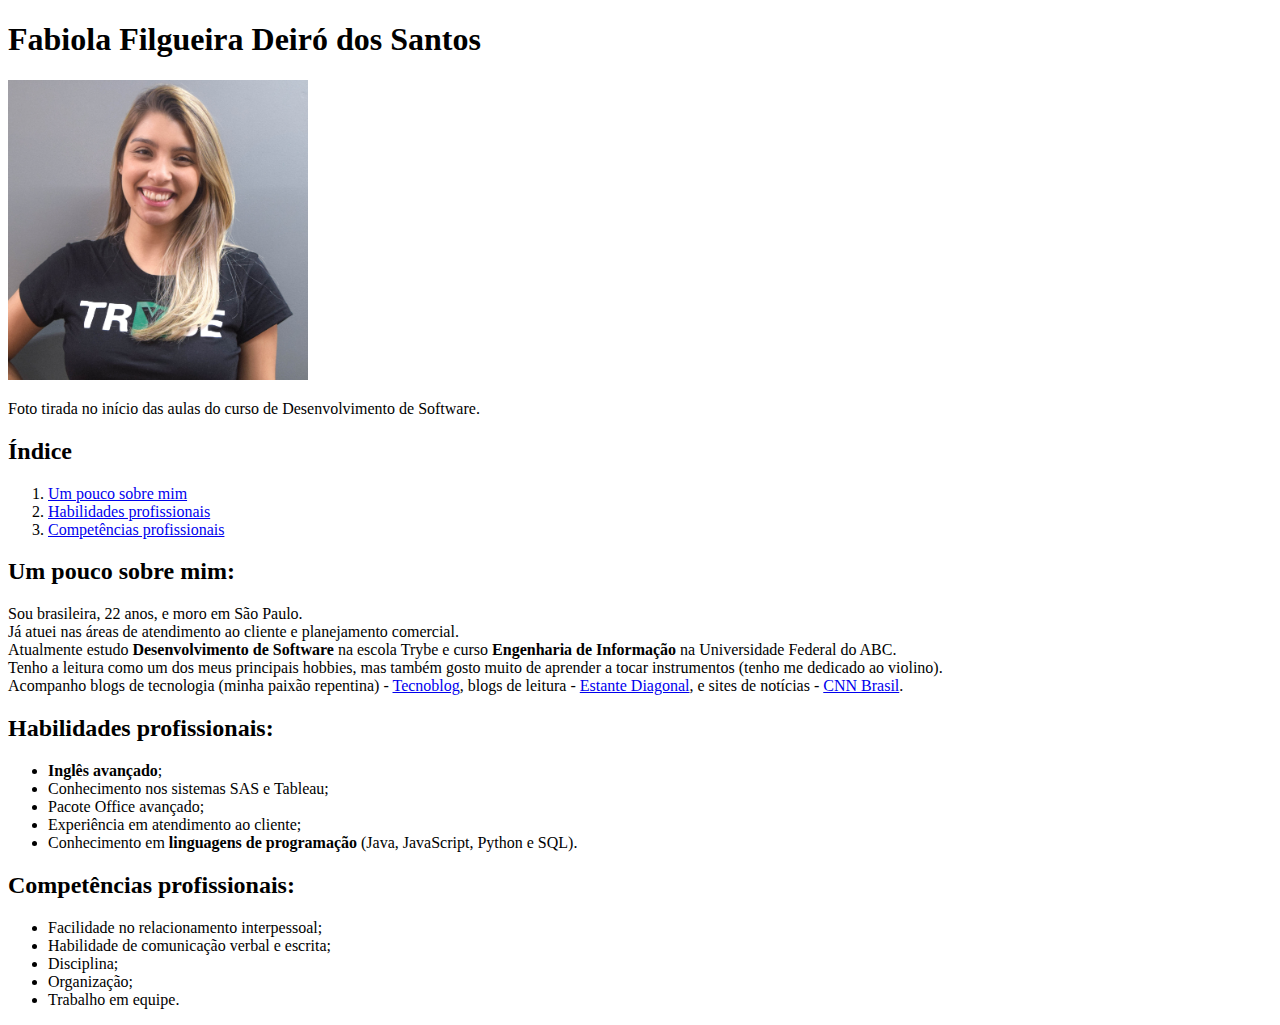
==== index.html @ 744f5a1a "Initial commit" ====
<!DOCTYPE html>
    <html>
        <head>
            <meta charset="utf-8">
            <title>HTML basics</title>
        </head>

        <body>

            <h1>Fabiola Filgueira Deiró dos Santos</h1>
            <img src="_DSC08002.jpg" alt="Foto de Fabiola" width="300">
            <p>Foto tirada no início das aulas do curso de Desenvolvimento de Software.</p>
            <h2>Índice</h2>
            <ol>
                <li><a href="#sobre">Um pouco sobre mim</a></li>
                <li><a href="#hab-prof">Habilidades profissionais</a></li>
                <li><a href="#comp-prof">Competências profissionais</a></li>
            </ol>

            <h2 id="sobre">Um pouco sobre mim:</h2>
            <p> Sou brasileira, 22 anos, e moro em São Paulo. <br>
                Já atuei nas áreas de atendimento ao cliente e planejamento comercial.<br>
                Atualmente estudo <strong>Desenvolvimento de Software</strong> na escola Trybe 
                e curso <strong>Engenharia de Informação</strong> na Universidade Federal do ABC.<br>
                Tenho a leitura como um dos meus principais hobbies, mas também gosto muito de 
                aprender a tocar instrumentos (tenho me dedicado ao violino).<br>
                Acompanho blogs de tecnologia (minha paixão repentina) - 
                <a target="blank_" href="https://tecnoblog.net/">Tecnoblog</a>, blogs de leitura -
                <a target="blank_" href="http://www.estantediagonal.com.br/">Estante Diagonal</a>,
                e sites de notícias - <a target="blank_" href="https://www.cnnbrasil.com.br/">CNN Brasil</a>.
            </p>

            <h2 id="hab-prof">Habilidades profissionais:</h2>
            <p><ul>
                <li><strong>Inglês avançado</strong>;</li>
                <li>Conhecimento nos sistemas SAS e Tableau;</li>
                <li>Pacote Office avançado;</li>
                <li>Experiência em atendimento ao cliente;</li>
                <li>Conhecimento em <strong>linguagens de programação</strong> (Java, JavaScript, Python e SQL).</li>
            </ul>
            </p>

            <h2 id="comp-prof">Competências profissionais:</h2>
            <p><ul>
                <li>Facilidade no relacionamento interpessoal;</li>
                <li>Habilidade de comunicação verbal e escrita;</li>
                <li>Disciplina;</li>
                <li>Organização;</li>
                <li>Trabalho em equipe.</li>
            </ul>
            </p>
            
        </body>
    </html>
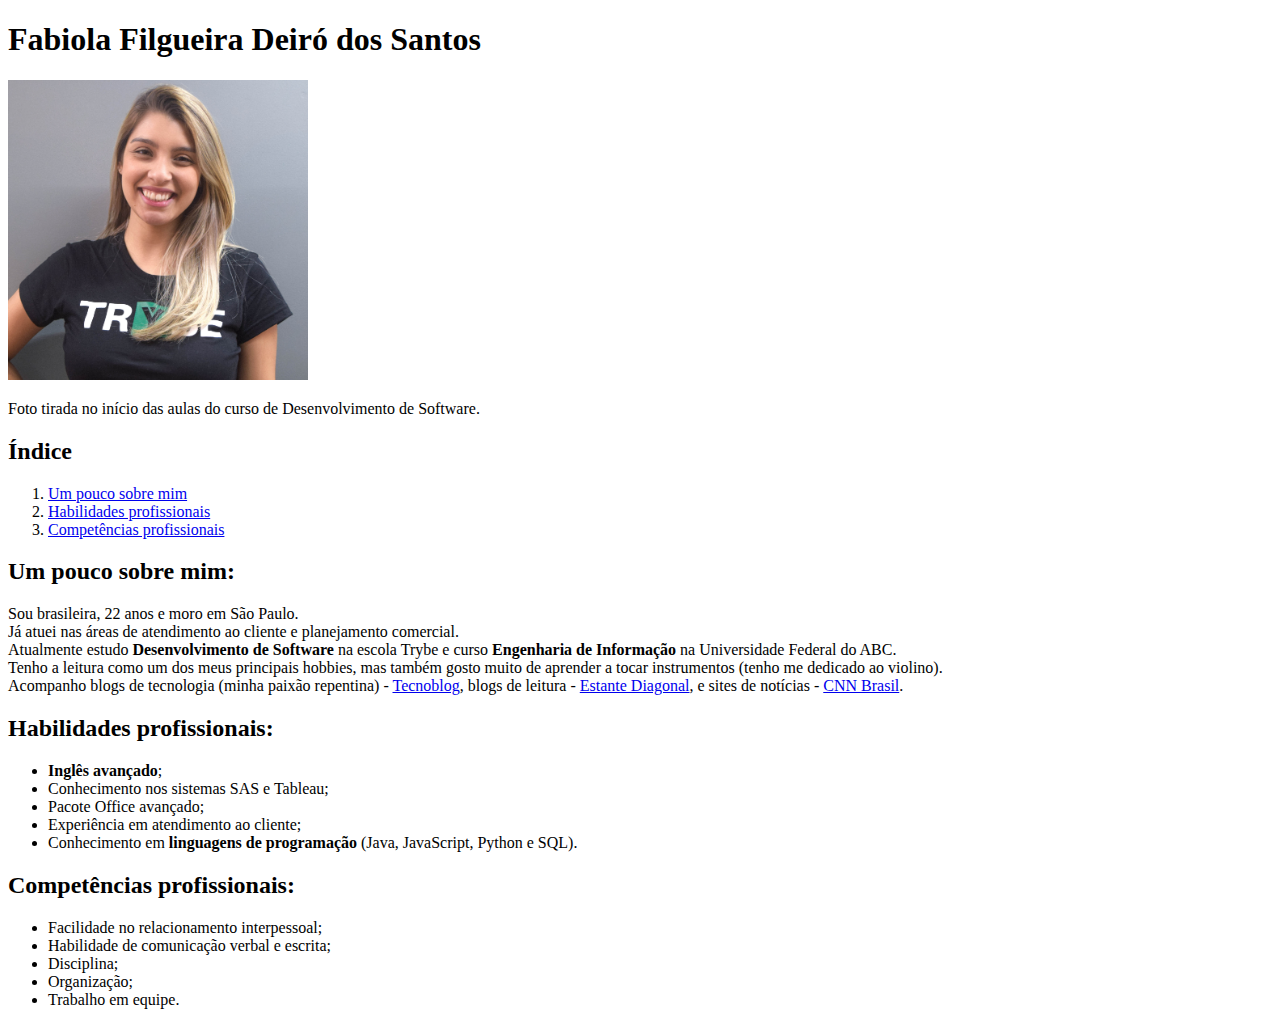
==== commit e037b95e: "Initial commit" ====
--- a/index.html
+++ b/index.html
@@ -18,7 +18,7 @@
             </ol>
 
             <h2 id="sobre">Um pouco sobre mim:</h2>
-            <p> Sou brasileira, 22 anos, e moro em São Paulo. <br>
+            <p> Sou brasileira, 22 anos e moro em São Paulo. <br>
                 Já atuei nas áreas de atendimento ao cliente e planejamento comercial.<br>
                 Atualmente estudo <strong>Desenvolvimento de Software</strong> na escola Trybe 
                 e curso <strong>Engenharia de Informação</strong> na Universidade Federal do ABC.<br>
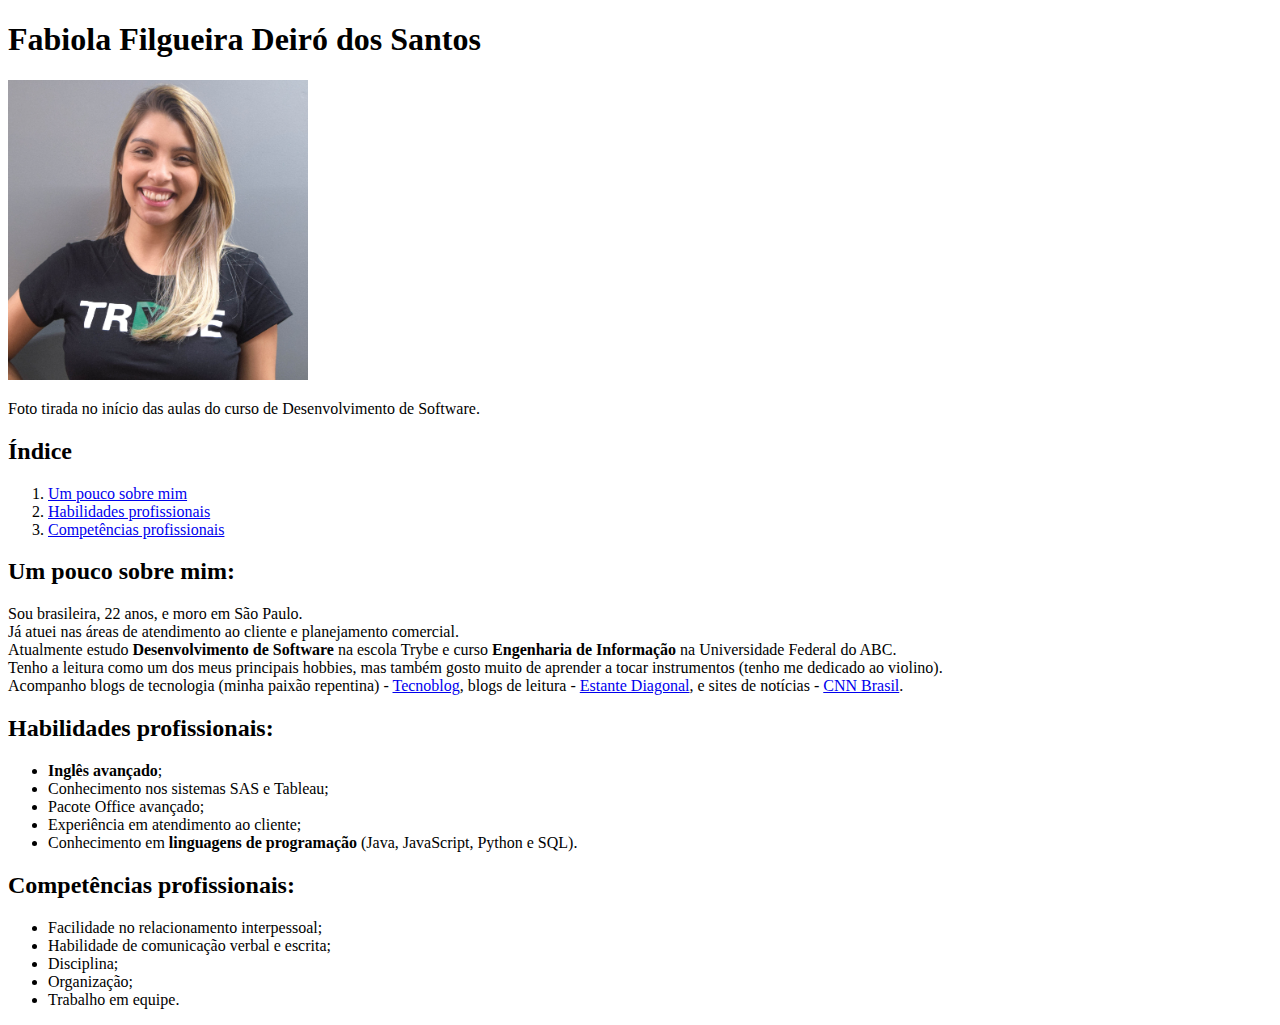
==== commit b2146bf2: "Initial commit" ====
--- a/index.html
+++ b/index.html
@@ -8,7 +8,7 @@
         <body>
 
             <h1>Fabiola Filgueira Deiró dos Santos</h1>
-            <img src="_DSC08002.jpg" alt="Foto de Fabiola" width="300">
+            <img src="_DSC0800.jpg" alt="Foto de Fabiola" width="300">
             <p>Foto tirada no início das aulas do curso de Desenvolvimento de Software.</p>
             <h2>Índice</h2>
             <ol>
@@ -18,7 +18,7 @@
             </ol>
 
             <h2 id="sobre">Um pouco sobre mim:</h2>
-            <p> Sou brasileira, 22 anos e moro em São Paulo. <br>
+            <p> Sou brasileira, 22 anos, e moro em São Paulo. <br>
                 Já atuei nas áreas de atendimento ao cliente e planejamento comercial.<br>
                 Atualmente estudo <strong>Desenvolvimento de Software</strong> na escola Trybe 
                 e curso <strong>Engenharia de Informação</strong> na Universidade Federal do ABC.<br>
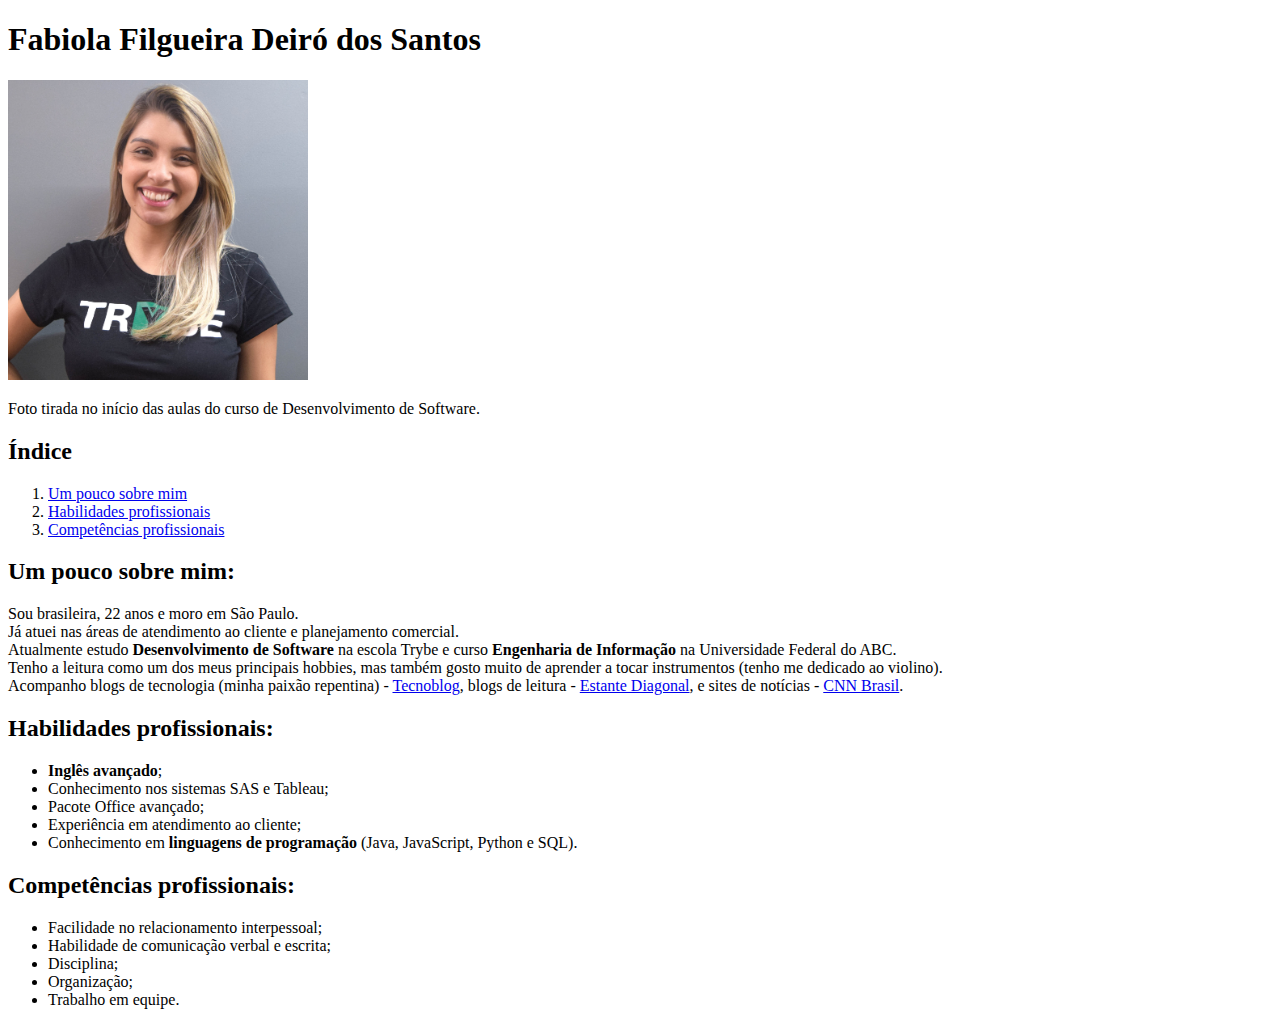
==== commit ff980c84: "Initial commit" ====
--- a/index.html
+++ b/index.html
@@ -8,7 +8,7 @@
         <body>
 
             <h1>Fabiola Filgueira Deiró dos Santos</h1>
-            <img src="_DSC0800.jpg" alt="Foto de Fabiola" width="300">
+            <img src="fabiola.jpg" alt="Foto de Fabiola" width="300">
             <p>Foto tirada no início das aulas do curso de Desenvolvimento de Software.</p>
             <h2>Índice</h2>
             <ol>
@@ -18,7 +18,7 @@
             </ol>
 
             <h2 id="sobre">Um pouco sobre mim:</h2>
-            <p> Sou brasileira, 22 anos, e moro em São Paulo. <br>
+            <p> Sou brasileira, 22 anos e moro em São Paulo. <br>
                 Já atuei nas áreas de atendimento ao cliente e planejamento comercial.<br>
                 Atualmente estudo <strong>Desenvolvimento de Software</strong> na escola Trybe 
                 e curso <strong>Engenharia de Informação</strong> na Universidade Federal do ABC.<br>
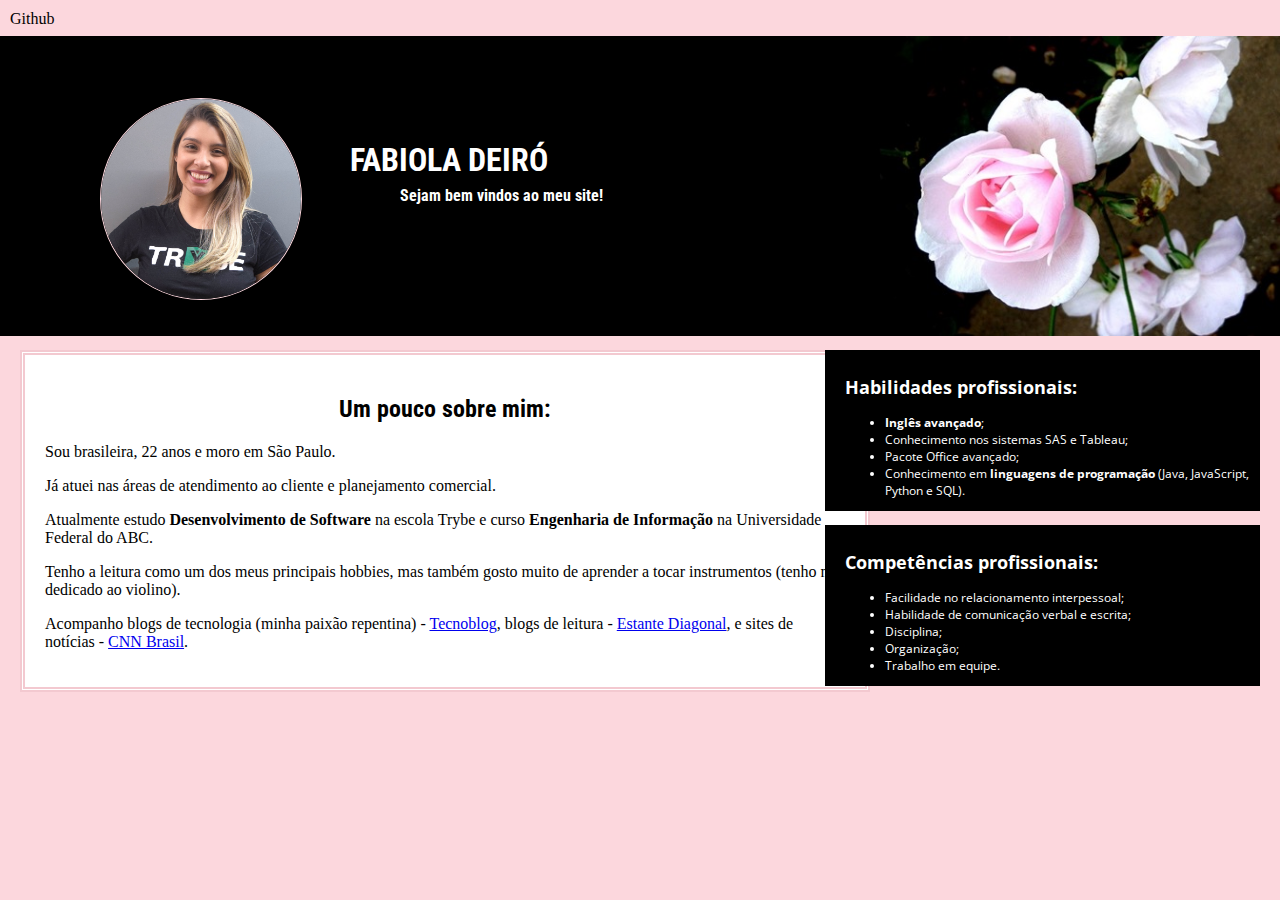
==== commit 111e64b0: "Estilização do portfolio" ====
--- a/index.html
+++ b/index.html
@@ -2,53 +2,161 @@
     <html>
         <head>
             <meta charset="utf-8">
-            <title>HTML basics</title>
+            <title>Portfólio Fabiola</title>
+            <link href="https://fonts.googleapis.com/css2?family=Roboto+Condensed&display=swap" rel="stylesheet">
+            <link rel="stylesheet" href="https://cdnjs.cloudflare.com/ajax/libs/font-awesome/4.7.0/css/font-awesome.min.css">
+            <link rel="stylesheet" href="https://fonts.googleapis.com/css?family=Open Sans">
+            <style>
+                h1,h4 {
+                    font-family: "Roboto Condensed"
+                }
+                body {
+                    background-color: rgb(252, 215, 221);
+                    margin: 0px;
+
+                }
+
+                .picture {
+                    position: absolute;
+                    margin-left: 100px;
+                    margin-top: 60px;
+                    margin-right: 1000px;
+                    margin-block-end: -140px;
+                    border-radius: 50%;
+                    border-style: solid;
+                    border-width: 1.5px ;
+                    border-color: rgb(252, 215, 221);
+                    margin-right: 1000px;
+                }
+                .picture2{
+                    position: absolute;
+                    right: 0px;
+                    top: 36px;
+                }
+                .picture3{
+                    position: absolute;
+                    left: 0px;
+                    top: 36px;
+                }
+                #name {
+                    position: absolute;
+                    left: 350px;
+                    top: 120px;
+                    color:white;
+                }
+                #welcome {
+                    position: absolute;
+                    left: 400px;
+                    top: 165px;
+                    color:white;
+
+                }
+               
+                .content-text {
+                    position: absolute;
+                    top: 250px;
+                    left: 20px;
+                    margin-top: 100px;
+                    padding: 20px;
+                    background-color: white;
+                    width: 800px;
+                    border: 5px double rgb(243, 201, 208)
+
+                }
+                .centro {
+                    font-family: "Roboto Condensed";
+                    text-align: center;
+                }
+                .habilidades {
+                    font-family: "Open Sans";
+                    font-size: 12px;
+                    color: white;
+                    position: absolute;
+                    top: 250px;
+                    right: 20px;
+                    margin-top: 100px;
+                    padding-left: 20px;
+                    padding-top: 10px;
+                    background-color: black;
+                    width: 415px;
+                }
+                .competencias {
+                    font-family: "Open Sans";
+                    font-size: 12px;
+                    color: white;
+                    position: absolute;
+                    top: 425px;
+                    right: 20px;
+                    margin-top: 100px;
+                    padding-left: 20px;
+                    padding-top: 10px;
+                    background-color: black;
+                    width: 415px;
+                }
+                .menu {
+                    background-color rgb(252, 215, 221)e;
+                    color:black;
+                    padding: 10px;
+
+                }
+                .menu a{
+                    color:black;
+                    text-decoration: none;
+                }
+
+            </style>
+
         </head>
 
         <body>
+            <div class="menu">
+                <a target="blank_" href="https://github.com/fabioladeiro">Github</a>
+            </div>
+                <img class="picture2" src="flor.jpg" width="810" >
+                <img class="picture3" src="black.jpg" width="600" height="300" >
+                <img class="picture" src="fabiola.jpg" alt="Foto de Fabiola" width="200">
+                <h1 id="name">FABIOLA DEIRÓ</h1>
+                <h4 id="welcome">Sejam bem vindos ao meu site!</h4>
 
-            <h1>Fabiola Filgueira Deiró dos Santos</h1>
-            <img src="fabiola.jpg" alt="Foto de Fabiola" width="300">
-            <p>Foto tirada no início das aulas do curso de Desenvolvimento de Software.</p>
-            <h2>Índice</h2>
-            <ol>
-                <li><a href="#sobre">Um pouco sobre mim</a></li>
-                <li><a href="#hab-prof">Habilidades profissionais</a></li>
-                <li><a href="#comp-prof">Competências profissionais</a></li>
-            </ol>
+                <div class="content-text">
+                <h2 id="sobre" class="titulo centro">Um pouco sobre mim:</h2>
+                <p> Sou brasileira, 22 anos e moro em São Paulo. </p>
+                <p>Já atuei nas áreas de atendimento ao cliente e planejamento comercial.</p>
+                <p>Atualmente estudo <strong>Desenvolvimento de Software</strong> na escola Trybe 
+                    e curso <strong>Engenharia de Informação</strong> na Universidade Federal do ABC.</p>
+                <p>Tenho a leitura como um dos meus principais hobbies, mas também gosto muito de 
+                    aprender a tocar instrumentos (tenho me dedicado ao violino).</p>
+                    Acompanho blogs de tecnologia (minha paixão repentina) - 
+                    <a target="blank_" href="https://tecnoblog.net/">Tecnoblog</a>, blogs de leitura -
+                    <a target="blank_" href="http://www.estantediagonal.com.br/">Estante Diagonal</a>,
+                    e sites de notícias - <a target="blank_" href="https://www.cnnbrasil.com.br/">CNN Brasil</a>.
+                </p>
+                </div>
+                <div class="habilidades">
+                <h2 id="hab-prof" class="titulo">Habilidades profissionais:</h2>
+                <p><ul>
+                    <li><strong>Inglês avançado</strong>;</li>
+                    <li>Conhecimento nos sistemas SAS e Tableau;</li>
+                    <li>Pacote Office avançado;</li>
+                    <li>Conhecimento em <strong>linguagens de programação</strong> (Java, JavaScript, Python e SQL).</li>
+                </ul>
+                </p>
+                </div>
+                <div class="competencias">
+                <h2 id="comp-prof" class="titulo">Competências profissionais:</h2>
+                <p><ul>
+                    <li>Facilidade no relacionamento interpessoal;</li>
+                    <li>Habilidade de comunicação verbal e escrita;</li>
+                    <li>Disciplina;</li>
+                    <li>Organização;</li>
+                    <li>Trabalho em equipe.</li>
+                </ul>
+                </p>
+                </div>
+                
+       
 
-            <h2 id="sobre">Um pouco sobre mim:</h2>
-            <p> Sou brasileira, 22 anos e moro em São Paulo. <br>
-                Já atuei nas áreas de atendimento ao cliente e planejamento comercial.<br>
-                Atualmente estudo <strong>Desenvolvimento de Software</strong> na escola Trybe 
-                e curso <strong>Engenharia de Informação</strong> na Universidade Federal do ABC.<br>
-                Tenho a leitura como um dos meus principais hobbies, mas também gosto muito de 
-                aprender a tocar instrumentos (tenho me dedicado ao violino).<br>
-                Acompanho blogs de tecnologia (minha paixão repentina) - 
-                <a target="blank_" href="https://tecnoblog.net/">Tecnoblog</a>, blogs de leitura -
-                <a target="blank_" href="http://www.estantediagonal.com.br/">Estante Diagonal</a>,
-                e sites de notícias - <a target="blank_" href="https://www.cnnbrasil.com.br/">CNN Brasil</a>.
-            </p>
 
-            <h2 id="hab-prof">Habilidades profissionais:</h2>
-            <p><ul>
-                <li><strong>Inglês avançado</strong>;</li>
-                <li>Conhecimento nos sistemas SAS e Tableau;</li>
-                <li>Pacote Office avançado;</li>
-                <li>Experiência em atendimento ao cliente;</li>
-                <li>Conhecimento em <strong>linguagens de programação</strong> (Java, JavaScript, Python e SQL).</li>
-            </ul>
-            </p>
 
-            <h2 id="comp-prof">Competências profissionais:</h2>
-            <p><ul>
-                <li>Facilidade no relacionamento interpessoal;</li>
-                <li>Habilidade de comunicação verbal e escrita;</li>
-                <li>Disciplina;</li>
-                <li>Organização;</li>
-                <li>Trabalho em equipe.</li>
-            </ul>
-            </p>
-            
         </body>
-    </html>
+    </html>